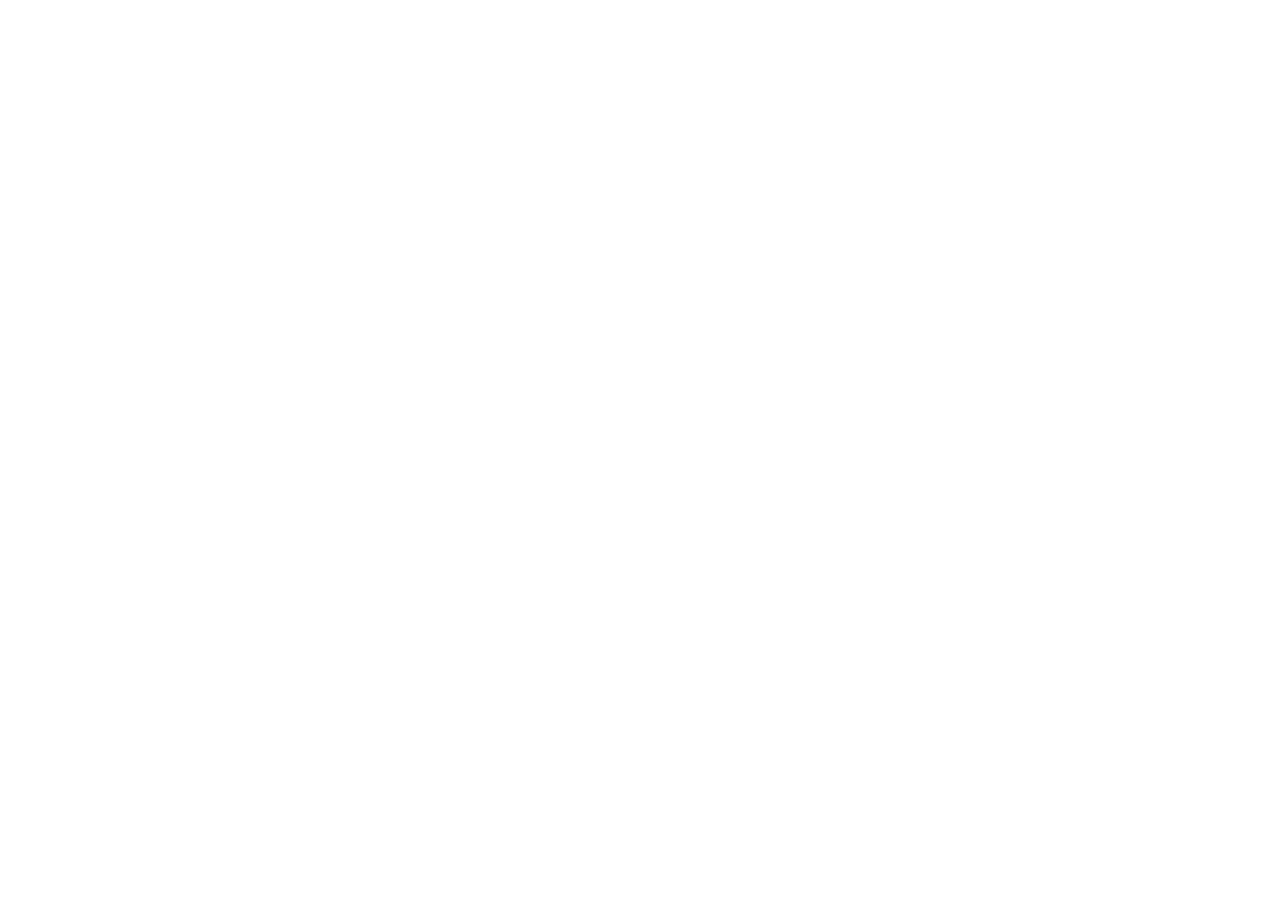
==== index.html @ 2a7d9420 "add:first commit" ====
<!DOCTYPE html>
<html lang="en">
<head>
    <meta charset="UTF-8">
    <meta http-equiv="X-UA-Compatible" content="IE=edge">
    <meta name="viewport" content="width=device-width, initial-scale=1.0">
    <title>Document</title>
</head>
<body>
    
</body>
</html>
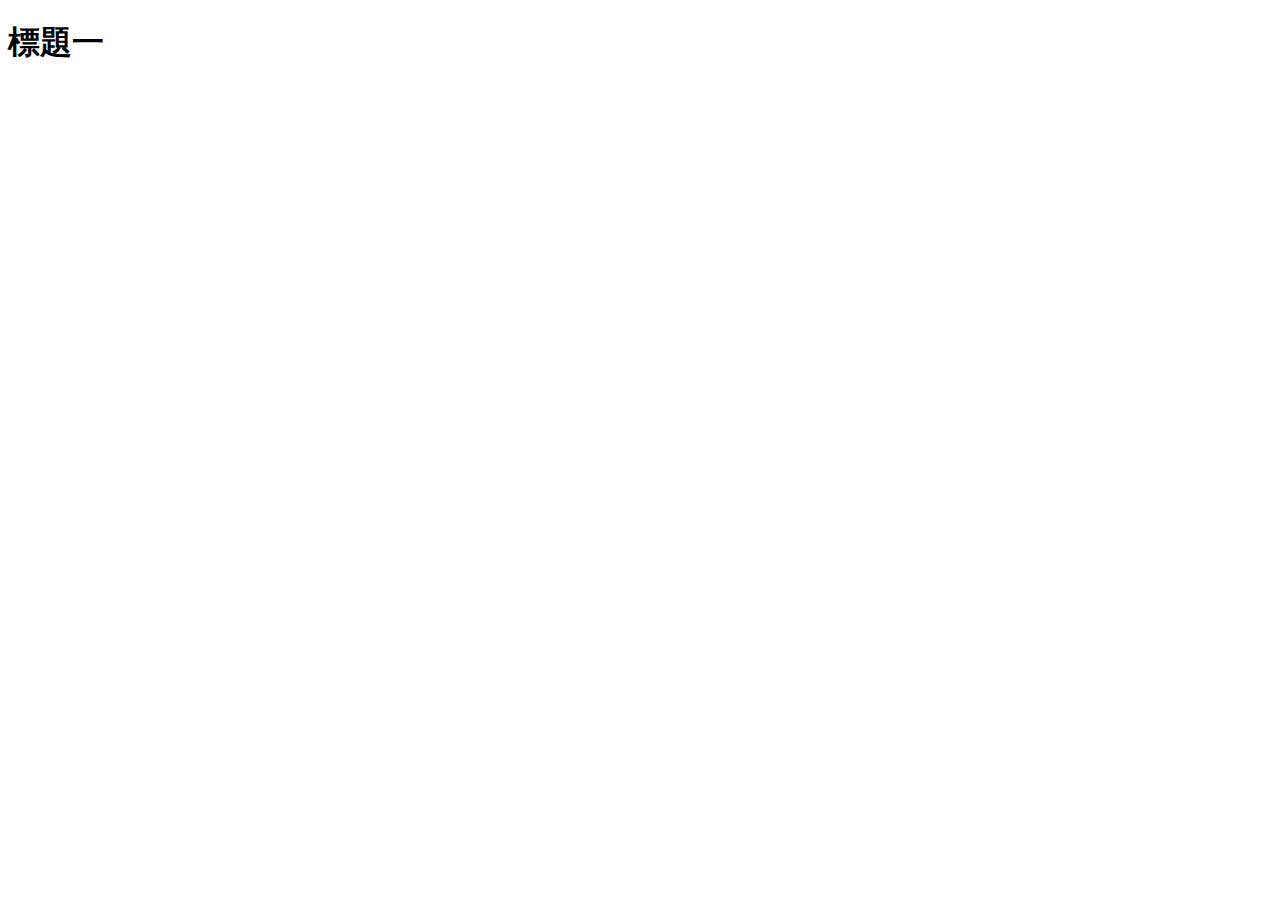
==== commit af5488a9: "增加標題一" ====
--- a/index.html
+++ b/index.html
@@ -7,6 +7,6 @@
     <title>Document</title>
 </head>
 <body>
-    
+    <h1>標題一</h1>
 </body>
 </html>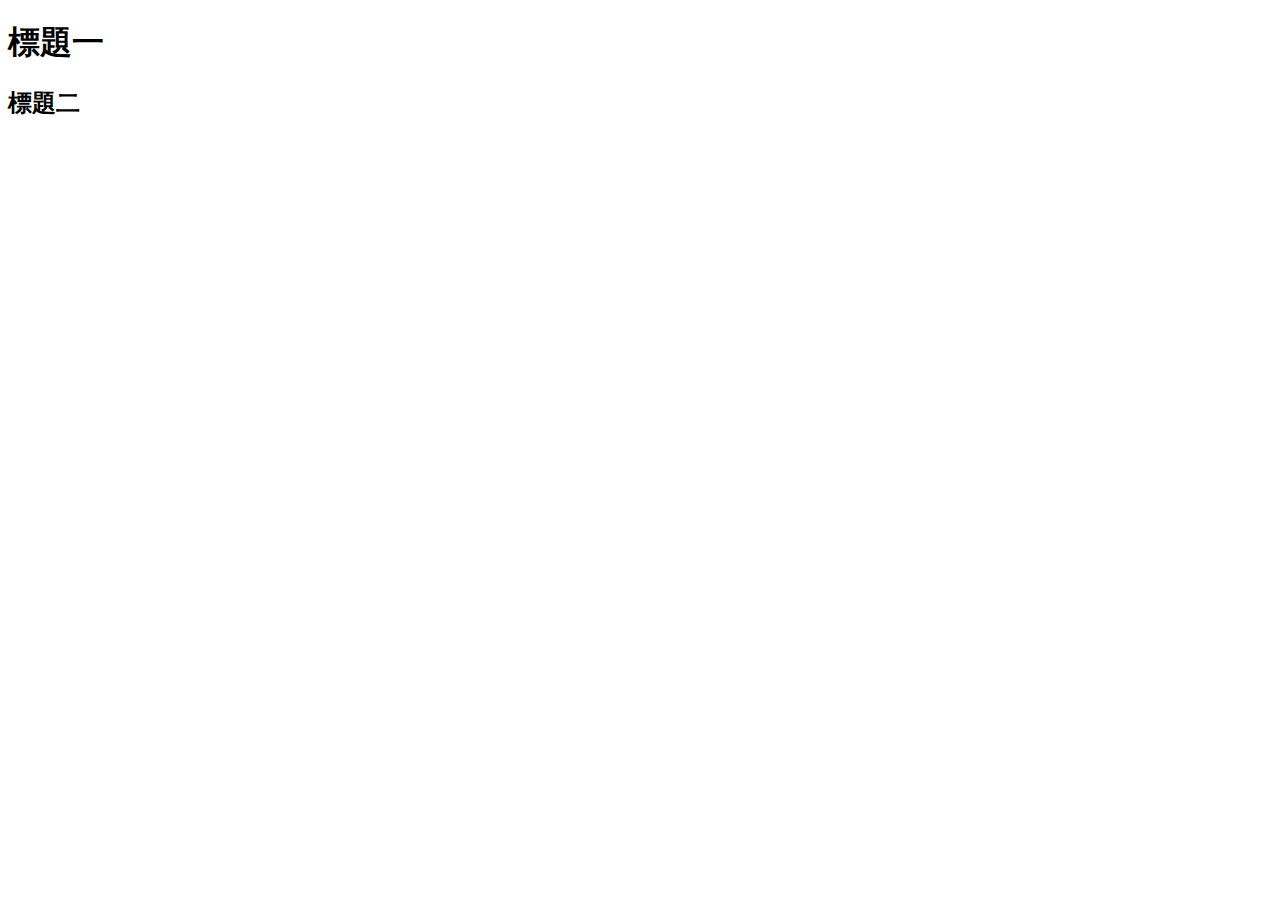
==== commit 6bb0fef9: "增加標題二" ====
--- a/index.html
+++ b/index.html
@@ -8,5 +8,6 @@
 </head>
 <body>
     <h1>標題一</h1>
+    <h2>標題二</h2>
 </body>
 </html>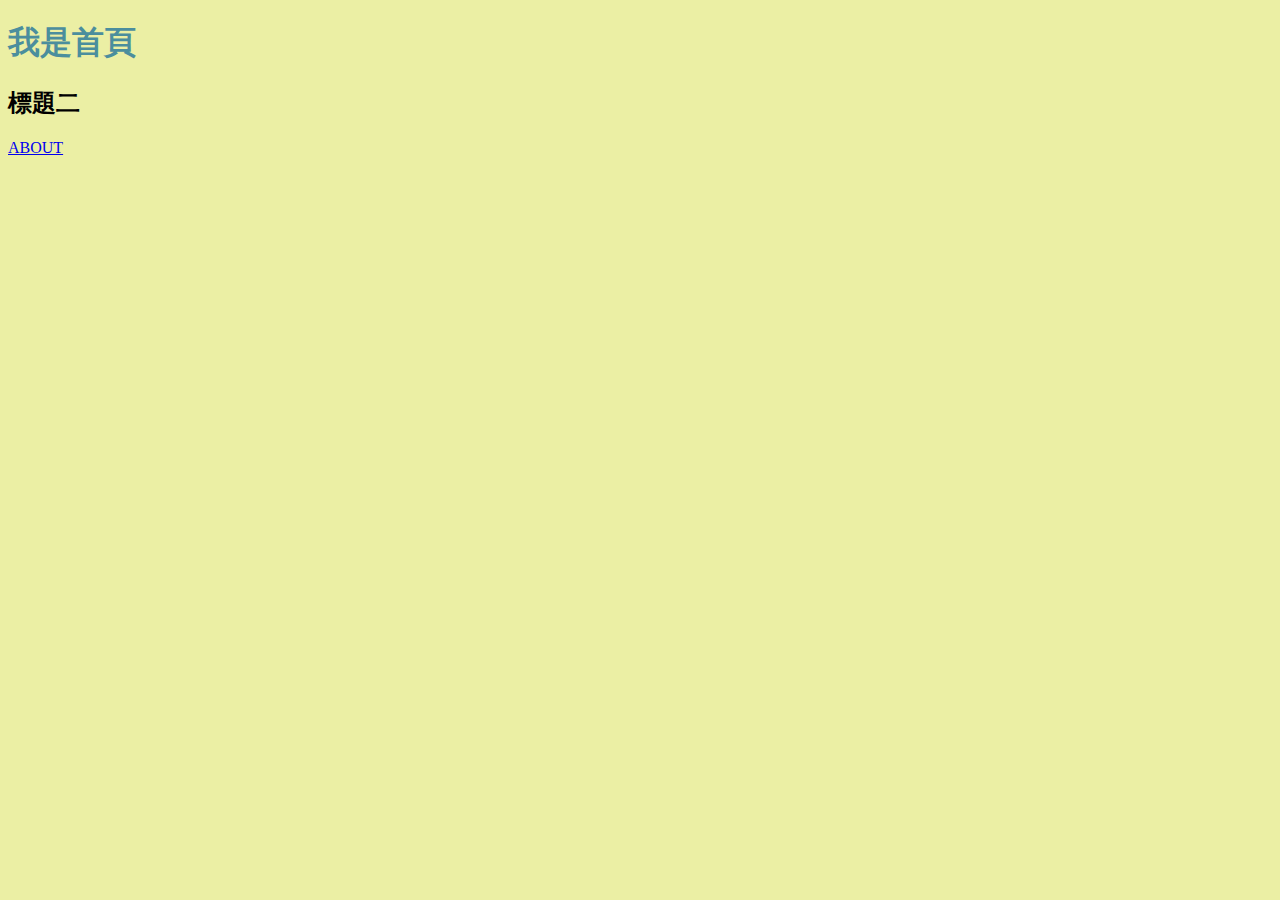
==== commit 7f7123db: "測試2" ====
--- a/index.html
+++ b/index.html
@@ -4,10 +4,12 @@
     <meta charset="UTF-8">
     <meta http-equiv="X-UA-Compatible" content="IE=edge">
     <meta name="viewport" content="width=device-width, initial-scale=1.0">
-    <title>Document</title>
+    <link rel="stylesheet" href="./style/all.css">
+    <title>首頁</title>
 </head>
 <body>
-    <h1>標題一</h1>
+    <h1>我是首頁</h1>
     <h2>標題二</h2>
+    <a href="./about.html">about</a>
 </body>
 </html>--- a/style/all.css
+++ b/style/all.css
@@ -0,0 +1,10 @@
+@charset "UTF-8";
+a{
+ text-transform: uppercase;
+}
+body{
+    background-color: rgb(235, 239, 164);
+}
+h1{
+    color: rgb(75, 142, 157);
+}